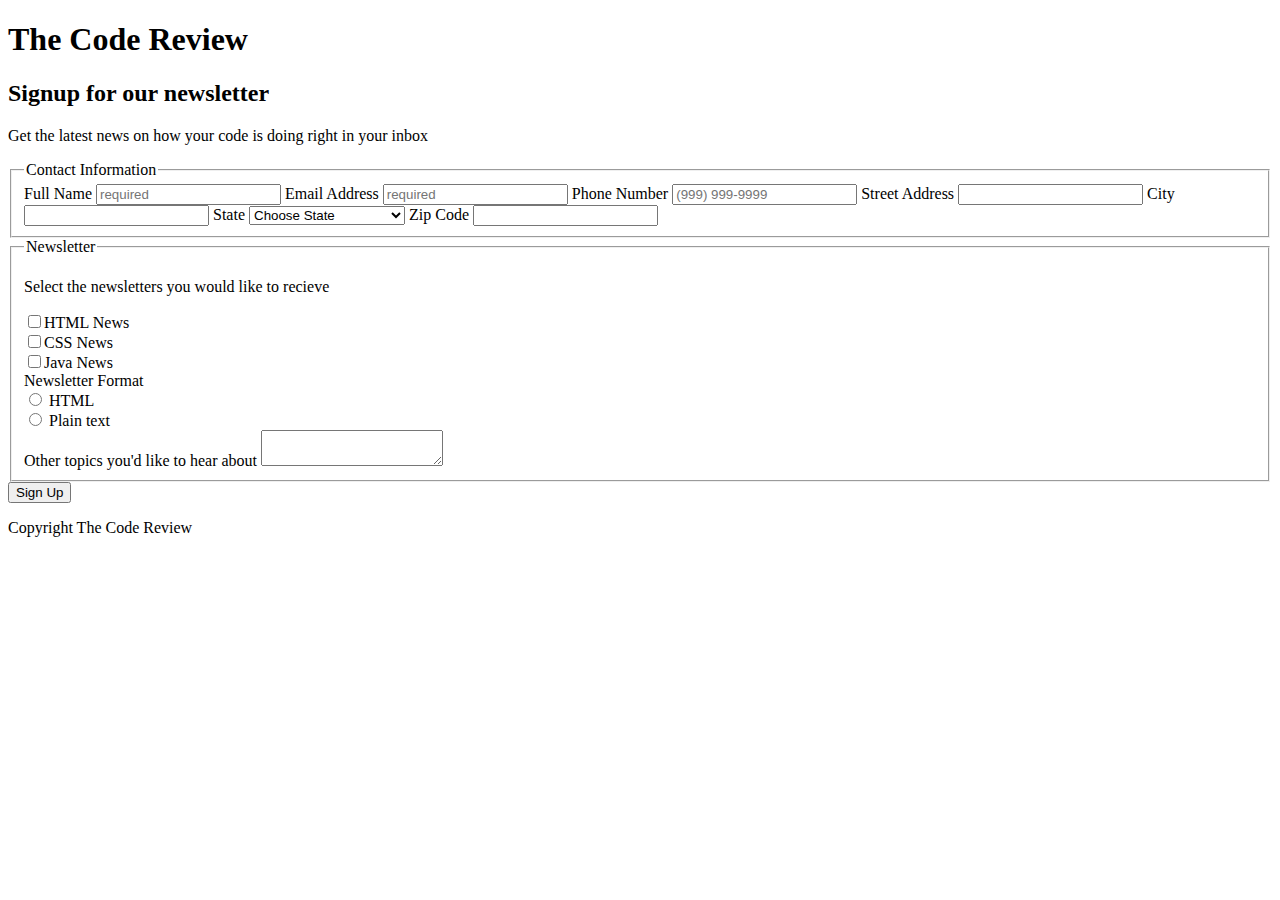
==== index copy.html @ d6352db1 "test" ====
<!DOCTYPE html> 
<html lang="en">
    <head>
        <meta charse="utf-8">
        <title>The Code Review - Newsletter Signup</title>
        <meta name="viewport" content="width=device-width, initial-scale=1.0">
        <link rel="stylesheet" href="css/normalize.css">
        <link rel="stylesheet" href="css/style.css">
    </head>
    <body>
        <header class="main-header">
            <h1> The Code Review</h1>
        </header>

<main>
        <div class="heading">
            <h2>Signup for our newsletter</h2>
            <p>Get the latest news on how your code is doing right in your inbox</p>
        </div>
        
    <form action="index.html" method="post">
        
        <fieldset class="information">
            <legend>Contact Information</legend>

            <div class="flex-wrapper">
                
                <label for="name">Full Name</label>
                <input required type="text" id="name" name="user_name" placeholder="required">

                <label for="email">Email Address</label>
                <input required type="email" id="email" name="user_email" placeholder="required">

                <label for="phone">Phone Number</label>
                <input type="tel" id="phone" name="user_phone" placeholder="(999) 999-9999" pattern="[0-9]{3}-[0-9]{3}-[0-9]{4}">

                <label for="address">Street Address</label>
                <input type="text" id="address" name="user_address">

                <label for="city">City</label>
                <input type="text" id="city" name="user_city">

                <label for="state">State</label>
                <select class="arrows" type="state" id="state" name="user_state">
                        <option value="" selected="selected" disabled hidden>Choose State</option>
                    <optgroup class="statelist">
                        <option value="AL">Alabama</option>
                        <option value="AK">Alaska</option>
                        <option value="AZ">Arizona</option>
                        <option value="AR">Arkansas</option>
                        <option value="CA">California</option>
                        <option value="CO">Colorado</option>
                        <option value="CT">Connecticut</option>
                        <option value="DE">Delaware</option>
                        <option value="DC">District Of Columbia</option>
                        <option value="FL">Florida</option>
                        <option value="GA">Georgia</option>
                        <option value="HI">Hawaii</option>
                        <option value="ID">Idaho</option>
                        <option value="IL">Illinois</option>
                        <option value="IN">Indiana</option>
                        <option value="IA">Iowa</option>
                        <option value="KS">Kansas</option>
                        <option value="KY">Kentucky</option>
                        <option value="LA">Louisiana</option>
                        <option value="ME">Maine</option>
                        <option value="MD">Maryland</option>
                        <option value="MA">Massachusetts</option>
                        <option value="MI">Michigan</option>
                        <option value="MN">Minnesota</option>
                        <option value="MS">Mississippi</option>
                        <option value="MO">Missouri</option>
                        <option value="MT">Montana</option>
                        <option value="NE">Nebraska</option>
                        <option value="NV">Nevada</option>
                        <option value="NH">New Hampshire</option>
                        <option value="NJ">New Jersey</option>
                        <option value="NM">New Mexico</option>
                        <option value="NY">New York</option>
                        <option value="NC">North Carolina</option>
                        <option value="ND">North Dakota</option>
                        <option value="OH">Ohio</option>
                        <option value="OK">Oklahoma</option>
                        <option value="OR">Oregon</option>
                        <option value="PA">Pennsylvania</option>
                        <option value="RI">Rhode Island</option>
                        <option value="SC">South Carolina</option>
                        <option value="SD">South Dakota</option>
                        <option value="TN">Tennessee</option>
                        <option value="TX">Texas</option>
                        <option value="UT">Utah</option>
                        <option value="VT">Vermont</option>
                        <option value="VA">Virginia</option>
                        <option value="WA">Washington</option>
                        <option value="WV">West Virginia</option>
                        <option value="WI">Wisconsin</option>
                        <option value="WY">Wyoming</option>
                    </optgroup>
                </select>

                <label for="zip-code">Zip Code</label>
                <input type="text" id="zip-code" name="user_zip-code">
            </div>
        </fieldset>

        <fieldset class="newsletter">
            <legend id="nl">Newsletter</legend>
            <p>Select the newsletters you would like to recieve</p>

                <input type="checkbox" id="html-news" value="recieve-html" name="user_recieve"><label class="light" for="html-news">HTML News</label><br>
                
                <input type="checkbox" id="css-news" value="recieve-css" name="user_recieve"><label class="light" for="css-news">CSS News</label><br>
                
                <input type="checkbox" id="java-news" value="recieve-java" name="user_recieve"><label class="light" for="java-news">Java News</label><br>
            
            <label>Newsletter Format</label><br>

                <input type="radio" id="html-format" value="html-format" name="user_format"> <label class="light" for="html-format">HTML</label><br>
            
                <input type="radio" id="plain_text-format" value="plain_text-format" name="user_format"> <label class="light" for="plain_text-format">Plain text</label><br>
        
            <label>Other topics you'd like to hear about</label>

                <textarea id="other-topics" name="user_topics"> </textarea>
        
        </fieldset>

        <button class="submit" name="button">Sign Up</button>

    </form>
</main>

    <footer class="footer">
        <p>Copyright The Code Review</p>
    </footer>

</body>

</html>
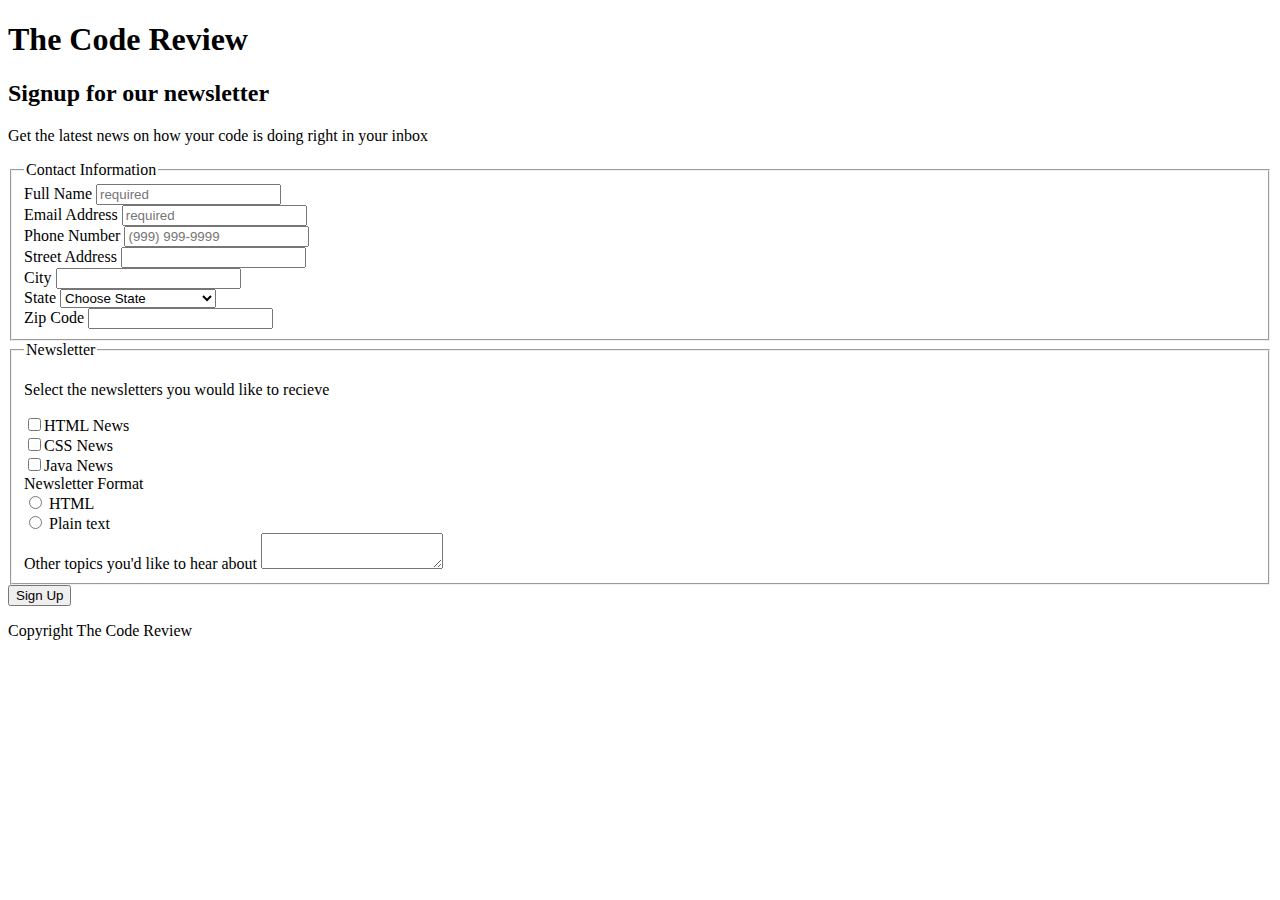
==== commit e66ffe30: "FINAL COPY" ====
--- a/index copy.html
+++ b/index copy.html
@@ -24,82 +24,96 @@
             <legend>Contact Information</legend>
 
             <div class="flex-wrapper">
-                
-                <label for="name">Full Name</label>
-                <input required type="text" id="name" name="user_name" placeholder="required">
 
-                <label for="email">Email Address</label>
-                <input required type="email" id="email" name="user_email" placeholder="required">
+                <div class="item">
+                    <label for="name" class="col-1">Full Name</label>
+                    <input required type="text" id="name" name="user_name" placeholder="required">
+                </div>
 
-                <label for="phone">Phone Number</label>
-                <input type="tel" id="phone" name="user_phone" placeholder="(999) 999-9999" pattern="[0-9]{3}-[0-9]{3}-[0-9]{4}">
+                <div class="item">
+                    <label for="email" class="col-1">Email Address</label>
+                    <input required type="email" id="email" name="user_email" placeholder="required">
+                </div>
 
-                <label for="address">Street Address</label>
-                <input type="text" id="address" name="user_address">
+                <div class="item">
+                    <label for="phone" class="col-1">Phone Number</label>
+                    <input type="tel" id="phone" name="user_phone" placeholder="(999) 999-9999" pattern="[0-9]{3}-[0-9]{3}-[0-9]{4}">
+                </div>
 
-                <label for="city">City</label>
-                <input type="text" id="city" name="user_city">
+                <div class="item">
+                    <label for="address" class="col-1">Street Address</label>
+                    <input type="text" id="address" name="user_address" >
+                </div>
 
-                <label for="state">State</label>
-                <select class="arrows" type="state" id="state" name="user_state">
-                        <option value="" selected="selected" disabled hidden>Choose State</option>
-                    <optgroup class="statelist">
-                        <option value="AL">Alabama</option>
-                        <option value="AK">Alaska</option>
-                        <option value="AZ">Arizona</option>
-                        <option value="AR">Arkansas</option>
-                        <option value="CA">California</option>
-                        <option value="CO">Colorado</option>
-                        <option value="CT">Connecticut</option>
-                        <option value="DE">Delaware</option>
-                        <option value="DC">District Of Columbia</option>
-                        <option value="FL">Florida</option>
-                        <option value="GA">Georgia</option>
-                        <option value="HI">Hawaii</option>
-                        <option value="ID">Idaho</option>
-                        <option value="IL">Illinois</option>
-                        <option value="IN">Indiana</option>
-                        <option value="IA">Iowa</option>
-                        <option value="KS">Kansas</option>
-                        <option value="KY">Kentucky</option>
-                        <option value="LA">Louisiana</option>
-                        <option value="ME">Maine</option>
-                        <option value="MD">Maryland</option>
-                        <option value="MA">Massachusetts</option>
-                        <option value="MI">Michigan</option>
-                        <option value="MN">Minnesota</option>
-                        <option value="MS">Mississippi</option>
-                        <option value="MO">Missouri</option>
-                        <option value="MT">Montana</option>
-                        <option value="NE">Nebraska</option>
-                        <option value="NV">Nevada</option>
-                        <option value="NH">New Hampshire</option>
-                        <option value="NJ">New Jersey</option>
-                        <option value="NM">New Mexico</option>
-                        <option value="NY">New York</option>
-                        <option value="NC">North Carolina</option>
-                        <option value="ND">North Dakota</option>
-                        <option value="OH">Ohio</option>
-                        <option value="OK">Oklahoma</option>
-                        <option value="OR">Oregon</option>
-                        <option value="PA">Pennsylvania</option>
-                        <option value="RI">Rhode Island</option>
-                        <option value="SC">South Carolina</option>
-                        <option value="SD">South Dakota</option>
-                        <option value="TN">Tennessee</option>
-                        <option value="TX">Texas</option>
-                        <option value="UT">Utah</option>
-                        <option value="VT">Vermont</option>
-                        <option value="VA">Virginia</option>
-                        <option value="WA">Washington</option>
-                        <option value="WV">West Virginia</option>
-                        <option value="WI">Wisconsin</option>
-                        <option value="WY">Wyoming</option>
-                    </optgroup>
-                </select>
+                <div class="item">
+                    <label for="city" class="col-1">City</label>
+                    <input type="text" id="city" name="user_city">
+                </div>
 
-                <label for="zip-code">Zip Code</label>
-                <input type="text" id="zip-code" name="user_zip-code">
+                <div class="item">
+                    <label for="state" class="col-1">State</label>
+                    <select class="arrows" type="state" id="state" name="user_state">
+                            <option value="" selected="selected" disabled hidden>Choose State</option>
+                        <optgroup class="statelist">
+                            <option value="AL">Alabama</option>
+                            <option value="AK">Alaska</option>
+                            <option value="AZ">Arizona</option>
+                            <option value="AR">Arkansas</option>
+                            <option value="CA">California</option>
+                            <option value="CO">Colorado</option>
+                            <option value="CT">Connecticut</option>
+                            <option value="DE">Delaware</option>
+                            <option value="DC">District Of Columbia</option>
+                            <option value="FL">Florida</option>
+                            <option value="GA">Georgia</option>
+                            <option value="HI">Hawaii</option>
+                            <option value="ID">Idaho</option>
+                            <option value="IL">Illinois</option>
+                            <option value="IN">Indiana</option>
+                            <option value="IA">Iowa</option>
+                            <option value="KS">Kansas</option>
+                            <option value="KY">Kentucky</option>
+                            <option value="LA">Louisiana</option>
+                            <option value="ME">Maine</option>
+                            <option value="MD">Maryland</option>
+                            <option value="MA">Massachusetts</option>
+                            <option value="MI">Michigan</option>
+                            <option value="MN">Minnesota</option>
+                            <option value="MS">Mississippi</option>
+                            <option value="MO">Missouri</option>
+                            <option value="MT">Montana</option>
+                            <option value="NE">Nebraska</option>
+                            <option value="NV">Nevada</option>
+                            <option value="NH">New Hampshire</option>
+                            <option value="NJ">New Jersey</option>
+                            <option value="NM">New Mexico</option>
+                            <option value="NY">New York</option>
+                            <option value="NC">North Carolina</option>
+                            <option value="ND">North Dakota</option>
+                            <option value="OH">Ohio</option>
+                            <option value="OK">Oklahoma</option>
+                            <option value="OR">Oregon</option>
+                            <option value="PA">Pennsylvania</option>
+                            <option value="RI">Rhode Island</option>
+                            <option value="SC">South Carolina</option>
+                            <option value="SD">South Dakota</option>
+                            <option value="TN">Tennessee</option>
+                            <option value="TX">Texas</option>
+                            <option value="UT">Utah</option>
+                            <option value="VT">Vermont</option>
+                            <option value="VA">Virginia</option>
+                            <option value="WA">Washington</option>
+                            <option value="WV">West Virginia</option>
+                            <option value="WI">Wisconsin</option>
+                            <option value="WY">Wyoming</option>
+                        </optgroup>
+                    </select>
+                </div>
+
+                <div class="item">
+                    <label for="zip-code" class="col-1">Zip Code</label>
+                    <input type="text" id="zip-code" name="user_zip-code">
+                </div>
             </div>
         </fieldset>
 
